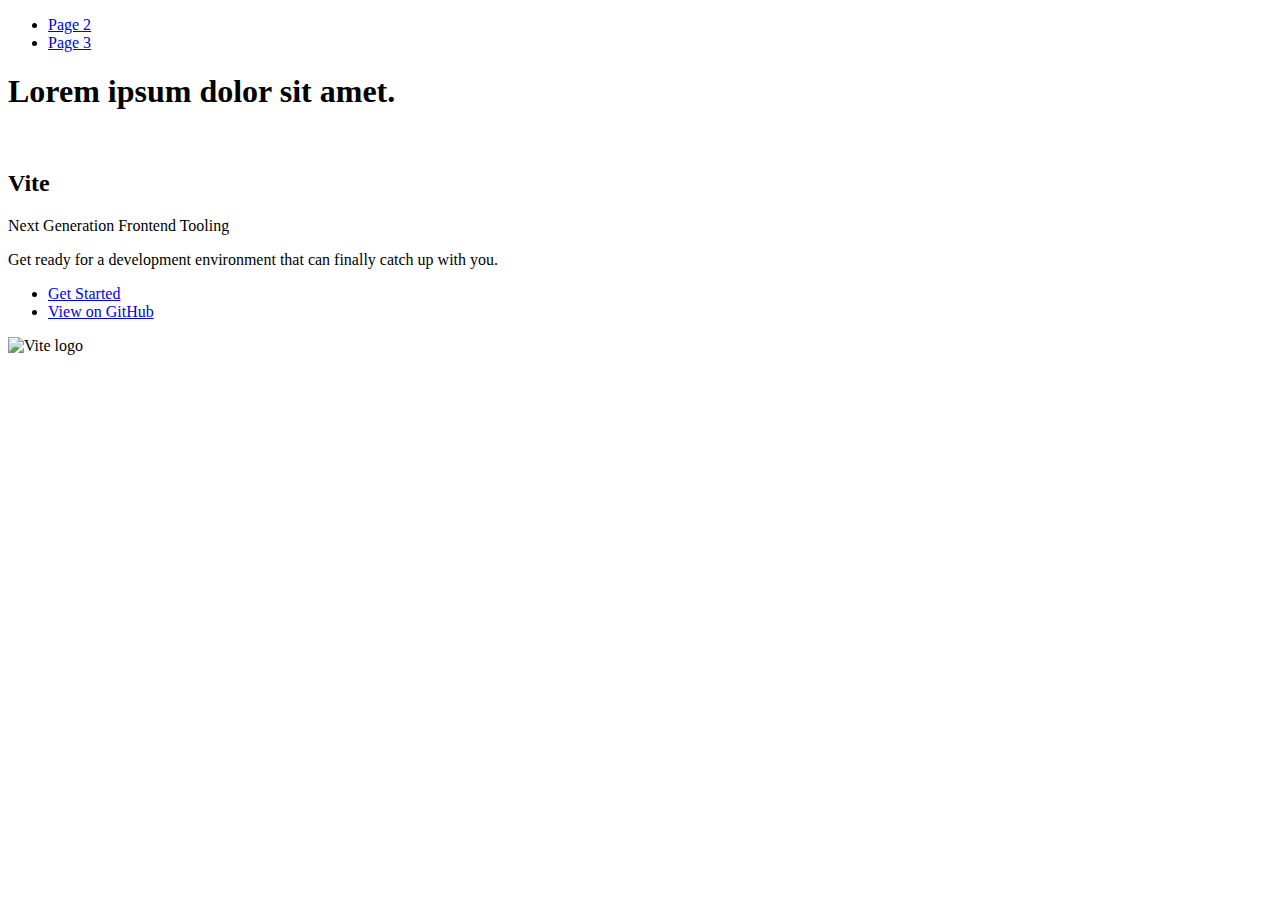
==== index.html @ 0c2b58fe "Deploying to gh-pages from @ olhapresser/goit-js-hw-10@301db64eefecfa67f8e8c2978e74d236f2e246ad 🚀" ====
<!DOCTYPE html>
<html lang="en">
  <head>
    <meta charset="UTF-8" />
    <link rel="icon" type="image/svg+xml" href="/vanilla-app-template/favicon.svg" />
    <meta name="viewport" content="width=device-width, initial-scale=1.0" />
    <title>Vanilla App Template</title>
    
    <script type="module" crossorigin src="/vanilla-app-template/commonHelpers3.js"></script>
    <link rel="stylesheet" href="/vanilla-app-template/assets/index-10c40100.css">
  </head>
  <body>
    <header class="header">
  <nav class="nav">
    <ul class="nav-list">
      <li class="nav-item">
        <a href="../1-timer.html" class="nav-link">Page 2</a>
      </li>

      <li class="nav-item">
        <a href="../2-snackbar.html" class="nav-link">Page 3</a>
      </li>
    </ul>
  </nav>
</header>


    <section>
      <h1>Lorem ipsum dolor sit amet.</h1>
      <!-- Path to images as from index.html file -->
      <img src="/vanilla-app-template/assets/javascript-8dac5379.svg" alt="" />
    </section>

    <!-- Loads the specified .html file -->
    <section class="vite-promo">
  <div class="container">
    <div class="wrapper">
      <h2 class="title">
        <span class="gradient">Vite</span>
      </h2>
      <p class="text">Next Generation Frontend Tooling</p>
      <p class="tagline">
        Get ready for a development environment that can finally catch up with
        you.
      </p>

      <ul class="actions">
        <li class="action">
          <a
            class="link"
            href="https://vitejs.dev/guide/"
            target="_blank"
            rel="noopener noreferrer"
            >Get Started</a
          >
        </li>
        <li class="action">
          <a
            class="link"
            href="https://github.com/vitejs/vite"
            target="_blank"
            rel="noopener noreferrer"
            >View on GitHub</a
          >
        </li>
      </ul>
    </div>

    <div class="thumb">
      <!-- Path to images as from index.html file -->
      <img
        class="pic"
        src="/vanilla-app-template/assets/vite-logo-51249ca9.png"
        alt="Vite logo"
        width="640"
        height="640"
      />
    </div>
  </div>
</section>


    
  </body>
</html>
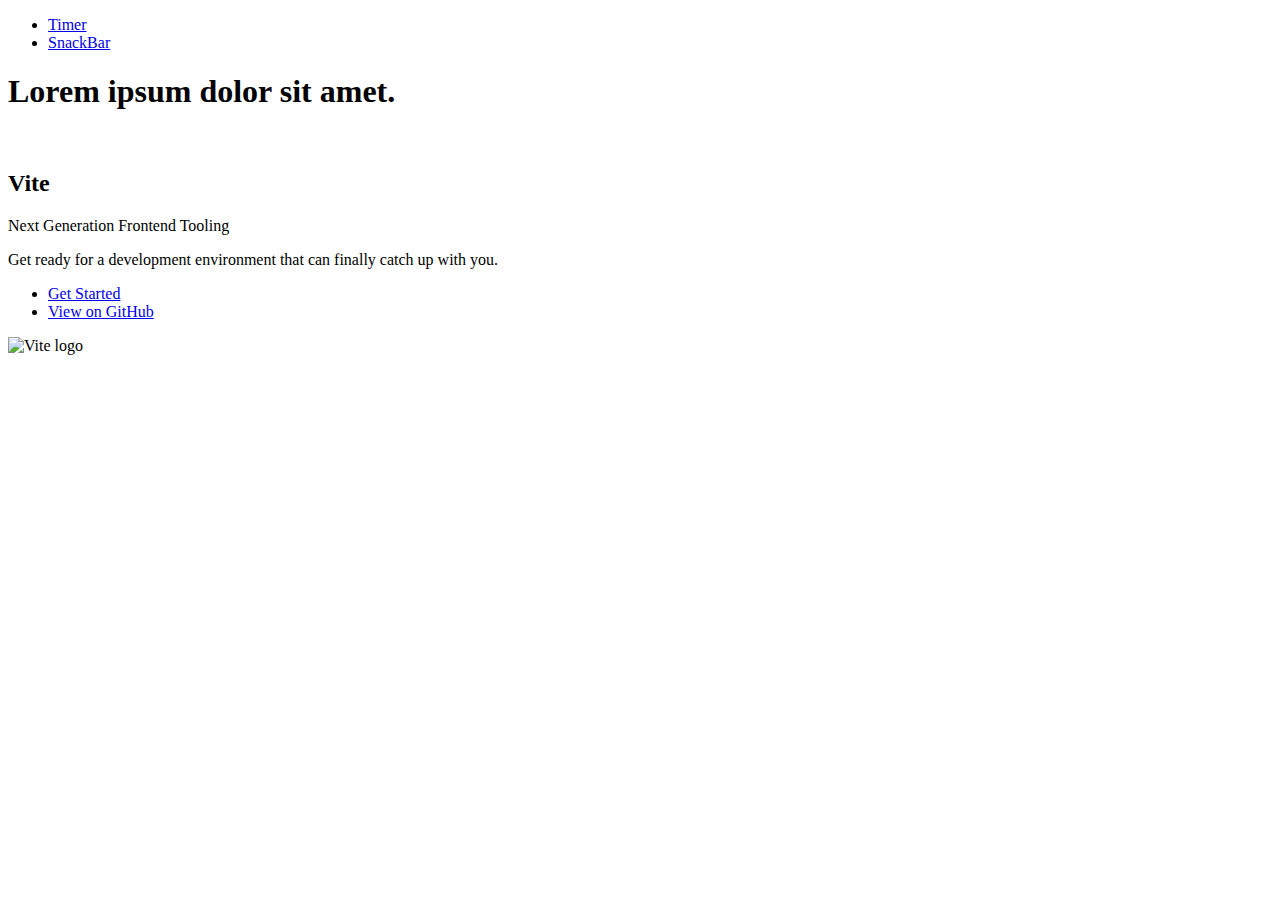
==== commit 14986338: "Deploying to gh-pages from @ olhapresser/goit-js-hw-10@541e9da433255157445f190fe51823bed468f9de 🚀" ====
--- a/index.html
+++ b/index.html
@@ -2,23 +2,23 @@
 <html lang="en">
   <head>
     <meta charset="UTF-8" />
-    <link rel="icon" type="image/svg+xml" href="/vanilla-app-template/favicon.svg" />
+    <link rel="icon" type="image/svg+xml" href="/goit-js-hw-10/favicon.svg" />
     <meta name="viewport" content="width=device-width, initial-scale=1.0" />
     <title>Vanilla App Template</title>
     
-    <script type="module" crossorigin src="/vanilla-app-template/commonHelpers3.js"></script>
-    <link rel="stylesheet" href="/vanilla-app-template/assets/index-10c40100.css">
+    <script type="module" crossorigin src="/goit-js-hw-10/assets/styles-1697ad8d.js"></script>
+    <link rel="stylesheet" href="/goit-js-hw-10/assets/styles-dd13bdcb.css">
   </head>
   <body>
     <header class="header">
   <nav class="nav">
     <ul class="nav-list">
       <li class="nav-item">
-        <a href="../1-timer.html" class="nav-link">Page 2</a>
+        <a href="../1-timer.html" class="nav-link">Timer</a>
       </li>
 
       <li class="nav-item">
-        <a href="../2-snackbar.html" class="nav-link">Page 3</a>
+        <a href="../2-snackbar.html" class="nav-link">SnackBar</a>
       </li>
     </ul>
   </nav>
@@ -28,7 +28,7 @@
     <section>
       <h1>Lorem ipsum dolor sit amet.</h1>
       <!-- Path to images as from index.html file -->
-      <img src="/vanilla-app-template/assets/javascript-8dac5379.svg" alt="" />
+      <img src="/goit-js-hw-10/assets/javascript-8dac5379.svg" alt="" />
     </section>
 
     <!-- Loads the specified .html file -->
@@ -70,7 +70,7 @@
       <!-- Path to images as from index.html file -->
       <img
         class="pic"
-        src="/vanilla-app-template/assets/vite-logo-51249ca9.png"
+        src="/goit-js-hw-10/assets/vite-logo-51249ca9.png"
         alt="Vite logo"
         width="640"
         height="640"
